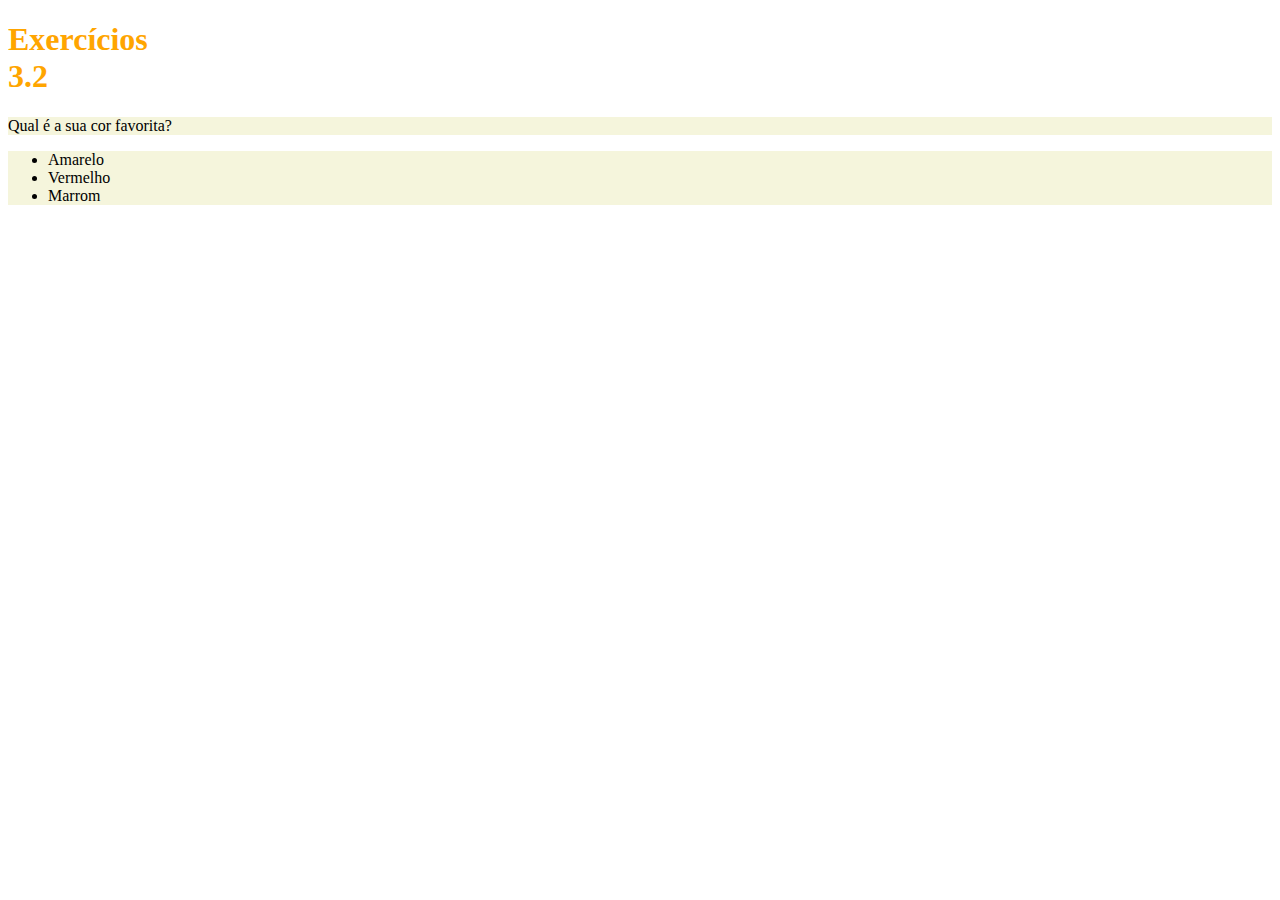
==== fundamentos/bloco-03-introducao-a-html-e-css/dia-2-html-css-primeiros-passos-em-css/index.html @ 174ca4f1 "Exercício de introdução ao CSS" ====
<!DOCTYPE html>
<html lang="pt-br">
  <head>
    <meta charset="UTF-8">
    <title>CSS Básico</title>
    <style>
        h1 {
            width: 65px;
            color: orange;
        }
        ul {
            background-color: aquamarine;
        }
        .fundo-textos {
            background-color: beige;
        }
    </style>
  </head>
  <body>
    <h1>Exercícios 3.2</h1>
    <p class="fundo-textos">Qual é a sua cor favorita?</p>
    <ul class="fundo-textos">
      <li>Amarelo</li>
      <li>Vermelho</li>
      <li>Marrom</li>
    </ul>
  </body>
</html>
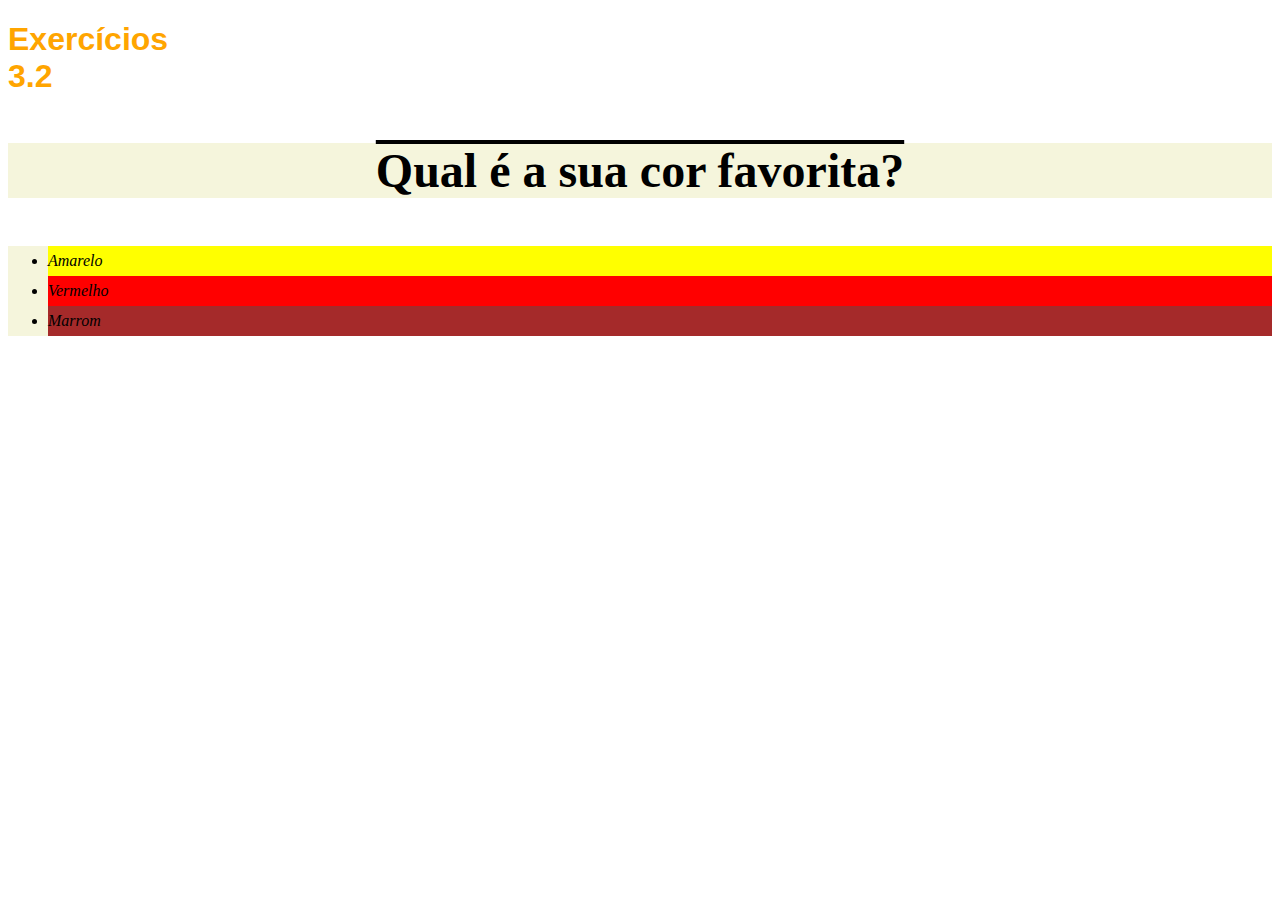
==== commit 6ebeb1c8: "Adiciona estilização de texto" ====
--- a/fundamentos/bloco-03-introducao-a-html-e-css/dia-2-html-css-primeiros-passos-em-css/index.html
+++ b/fundamentos/bloco-03-introducao-a-html-e-css/dia-2-html-css-primeiros-passos-em-css/index.html
@@ -4,15 +4,36 @@
     <meta charset="UTF-8">
     <title>CSS Básico</title>
     <style>
+        body {
+            font-size: 16px;
+        }
         h1 {
             width: 65px;
             color: orange;
+            font-family: sans-serif;
         }
         ul {
             background-color: aquamarine;
+            font-style: oblique;
+            line-height: 30px;
+        }
+        p {
+            font-weight: 600;
+            font-size: 3em;
+            text-align: center;
+            text-decoration: overline;
         }
         .fundo-textos {
             background-color: beige;
+        }
+        #amarelo {
+            background-color: yellow;
+        }
+        #vermelho {
+            background-color: red;
+        }
+        #marrom {
+            background-color: brown;
         }
     </style>
   </head>
@@ -20,9 +41,9 @@
     <h1>Exercícios 3.2</h1>
     <p class="fundo-textos">Qual é a sua cor favorita?</p>
     <ul class="fundo-textos">
-      <li>Amarelo</li>
-      <li>Vermelho</li>
-      <li>Marrom</li>
+      <li id="amarelo">Amarelo</li>
+      <li id="vermelho">Vermelho</li>
+      <li id="marrom">Marrom</li>
     </ul>
   </body>
 </html>